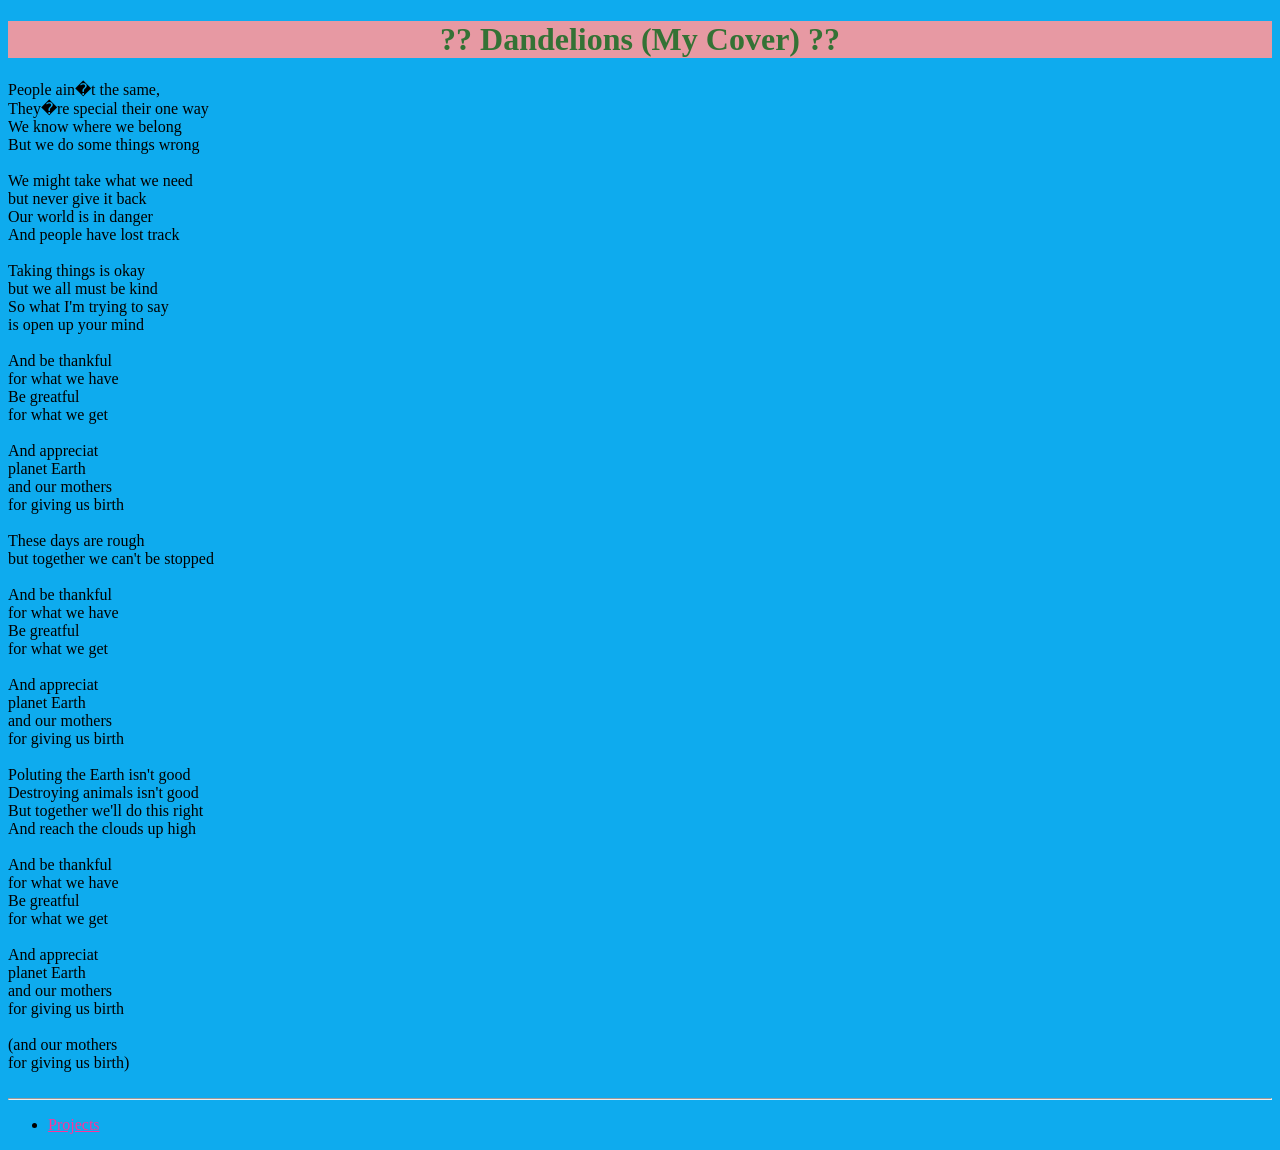
==== Dandelions (My Cover).html @ fa192d38 "Dandelions (My Cover)" ====
<!doctype html>
<html>
	<head>
	<title>Dandelions (My Cover)</title>
	<link href="Styling for html.css" rel="stylesheet" type="text/css"/>
	<link rel="icon" href="favicon.ico">
	</head>
	<body>
		<h1><center>?? Dandelions (My Cover) ??</center></h1>
			People ain�t the same,<br>
			They�re special their one way<br>
			We know where we belong<br>
			But we do some things wrong<br>
			<br>
			We might take what we need<br>
			but never give it back<br>
			Our world is in danger<br>
			And people have lost track<br>
			<br>
			Taking things is okay<br>
			but we all must be kind<br>
			So what I'm trying to say<br>
			is open up your mind<br>
			<br>
			And be thankful<br>
			for what we have<br>
			Be greatful<br>
			for what we get<br>
			<br>
			And appreciat<br>
			planet Earth<br>
			and our mothers<br>
			for giving us birth<br>
			<br>
			These days are rough<br>
			but together we can't be stopped<br>
			<br>
			And be thankful<br>
			for what we have<br>
			Be greatful<br>
			for what we get<br>
			<br>
			And appreciat<br>
			planet Earth<br>
			and our mothers<br>
			for giving us birth<br>
			<br>
			Poluting the Earth isn't good<br>
			Destroying animals isn't good<br>
			But together we'll do this right<br>
			And reach the clouds up high<br>
			<br>
			And be thankful<br>
			for what we have<br>
			Be greatful<br>
			for what we get<br>
			<br>
			And appreciat<br>
			planet Earth<br>
			and our mothers<br>
			for giving us birth<br>
			<br>
			(and our mothers<br>
			for giving us birth)<br>
			<br>
	<hr></hr>
	<ul>
	<li><a href="Projects.html">Projects</a></li>
	</ul>
	</body>
</html>
---- Styling for html.css ----
body {
	background:#0EABEE;
	font-family:Roboto Mono;
}

h1 {
	color:#347235;
	background:#E799A3;
}

h2 {
	color:#810541;
}

a {
	color:#FD349C;
}

.secondary {
	color:#E75480;
}
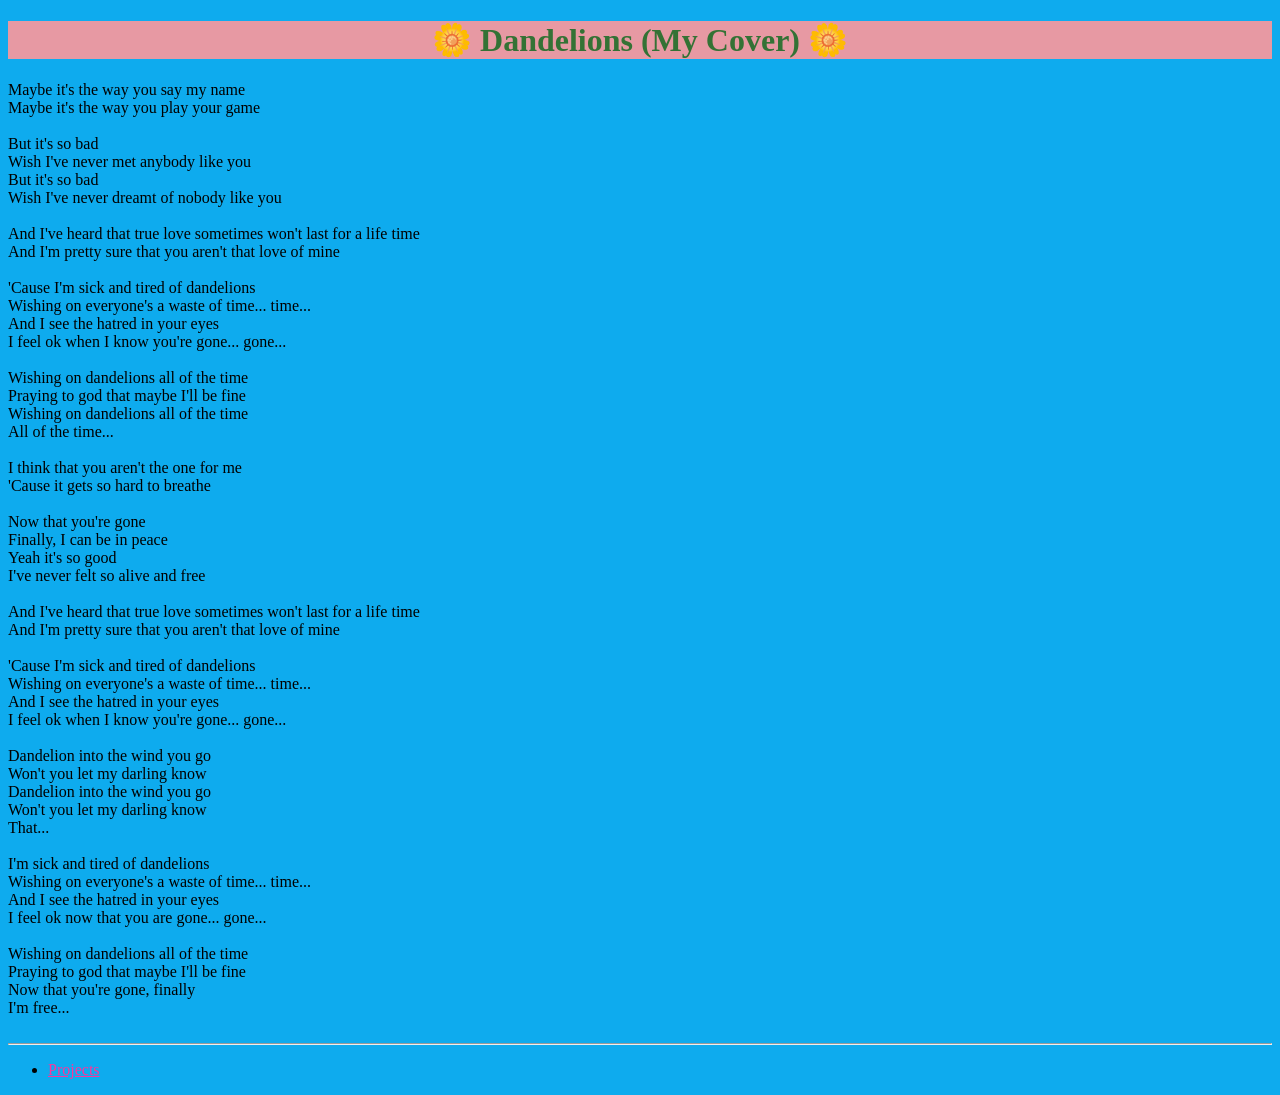
==== commit 3b15b761: "Dandelions (My Cover)" ====
--- a/Dandelions (My Cover).html
+++ b/Dandelions (My Cover).html
@@ -6,66 +6,63 @@
 	<link rel="icon" href="favicon.ico">
 	</head>
 	<body>
-		<h1><center>?? Dandelions (My Cover) ??</center></h1>
-			People ain�t the same,<br>
-			They�re special their one way<br>
-			We know where we belong<br>
-			But we do some things wrong<br>
+		<h1><center>🌼 Dandelions (My Cover) 🌼</center></h1>
+			Maybe it's the way you say my name<br>
+			Maybe it's the way you play your game<br>
 			<br>
-			We might take what we need<br>
-			but never give it back<br>
-			Our world is in danger<br>
-			And people have lost track<br>
+			But it's so bad<br>
+			Wish I've never met anybody like you<br>
+			But it's so bad<br>
+			Wish I've never dreamt of nobody like you<br>
 			<br>
-			Taking things is okay<br>
-			but we all must be kind<br>
-			So what I'm trying to say<br>
-			is open up your mind<br>
+			And I've heard that true love sometimes won't last for a life time<br>
+			And I'm pretty sure that you aren't that love of mine<br>
 			<br>
-			And be thankful<br>
-			for what we have<br>
-			Be greatful<br>
-			for what we get<br>
+			'Cause I'm sick and tired of dandelions<br>
+			Wishing on everyone's a waste of time... time...<br>
+			And I see the hatred in your eyes<br>
+			I feel ok when I know you're gone... gone...<br>
 			<br>
-			And appreciat<br>
-			planet Earth<br>
-			and our mothers<br>
-			for giving us birth<br>
+			Wishing on dandelions all of the time<br>
+			Praying to god that maybe I'll be fine<br>
+			Wishing on dandelions all of the time<br>
+			All of the time...<br>
 			<br>
-			These days are rough<br>
-			but together we can't be stopped<br>
+			I think that you aren't the one for me<br>
+			'Cause it gets so hard to breathe<br>
 			<br>
-			And be thankful<br>
-			for what we have<br>
-			Be greatful<br>
-			for what we get<br>
+			Now that you're gone<br>
+			Finally, I can be in peace<br>
+			Yeah it's so good<br>
+			I've never felt so alive and free<br>
 			<br>
-			And appreciat<br>
-			planet Earth<br>
-			and our mothers<br>
-			for giving us birth<br>
+			And I've heard that true love sometimes won't last for a life time<br>
+			And I'm pretty sure that you aren't that love of mine<br>
 			<br>
-			Poluting the Earth isn't good<br>
-			Destroying animals isn't good<br>
-			But together we'll do this right<br>
-			And reach the clouds up high<br>
+			'Cause I'm sick and tired of dandelions<br>
+			Wishing on everyone's a waste of time... time...<br>
+			And I see the hatred in your eyes<br>
+			I feel ok when I know you're gone... gone...<br>
 			<br>
-			And be thankful<br>
-			for what we have<br>
-			Be greatful<br>
-			for what we get<br>
+			Dandelion into the wind you go<br>
+			Won't you let my darling know<br>
+			Dandelion into the wind you go<br>
+			Won't you let my darling know<br>
+			That...<br>
 			<br>
-			And appreciat<br>
-			planet Earth<br>
-			and our mothers<br>
-			for giving us birth<br>
+			I'm sick and tired of dandelions<br>
+			Wishing on everyone's a waste of time... time...<br>
+			And I see the hatred in your eyes<br>
+			I feel ok now that you are gone... gone...<br>
 			<br>
-			(and our mothers<br>
-			for giving us birth)<br>
+			Wishing on dandelions all of the time<br>
+			Praying to god that maybe I'll be fine<br>
+			Now that you're gone, finally<br>
+			I'm free...<br>
 			<br>
 	<hr></hr>
 	<ul>
 	<li><a href="Projects.html">Projects</a></li>
 	</ul>
 	</body>
-</html>+</html>
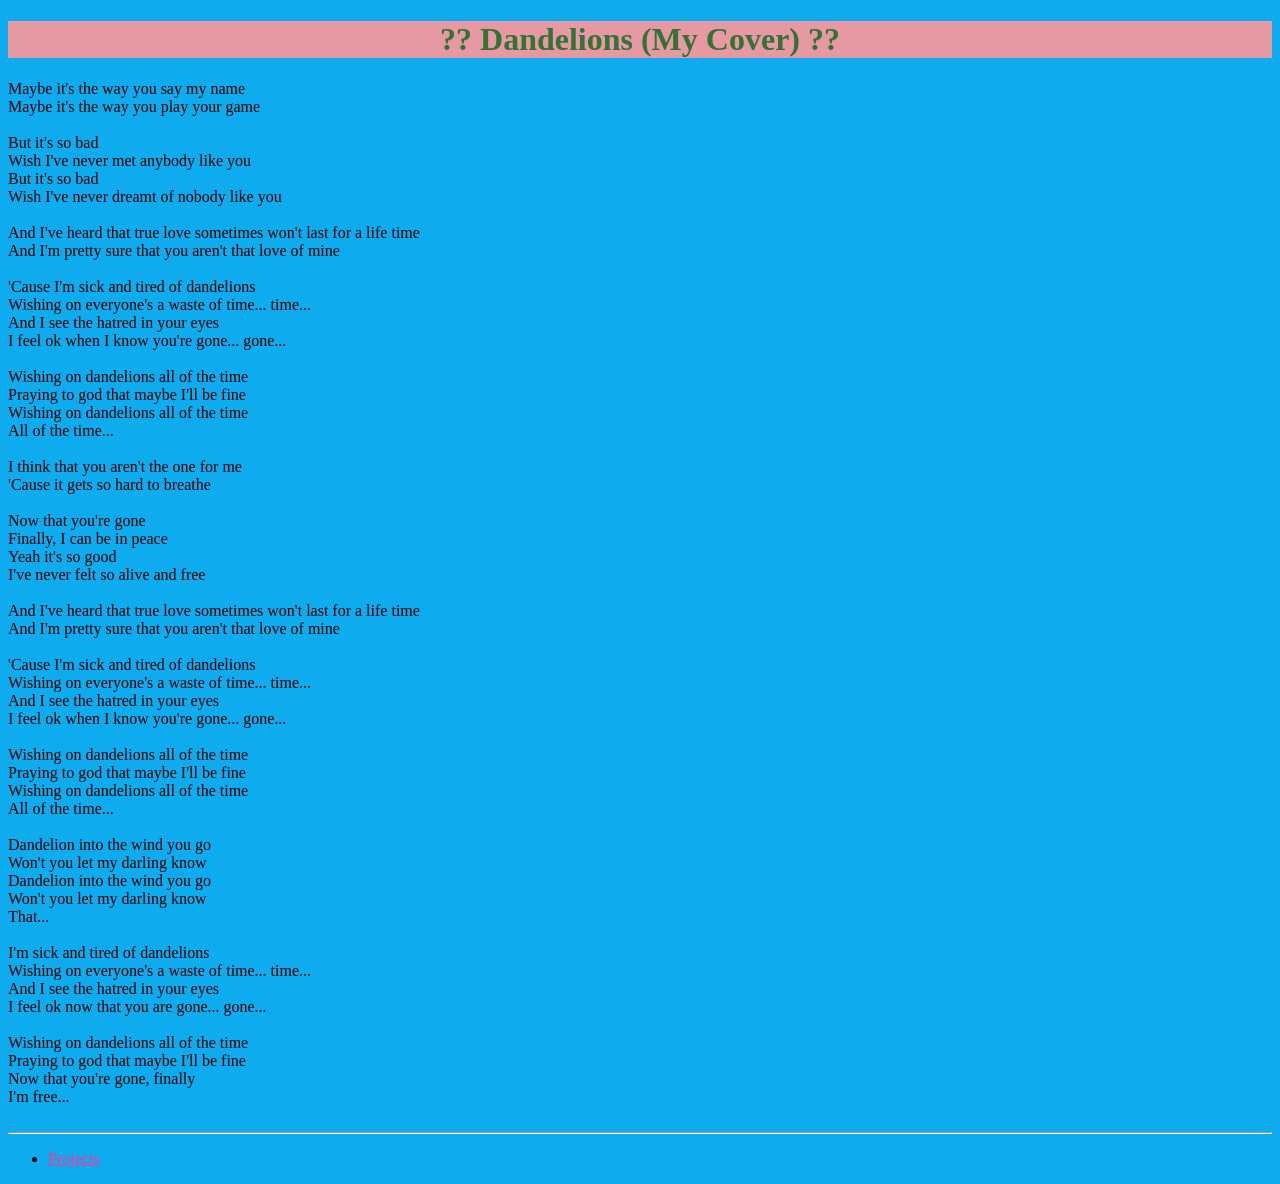
==== commit 1f25cb7b: "Dandelions (My Cover).html" ====
--- a/Dandelions (My Cover).html
+++ b/Dandelions (My Cover).html
@@ -6,7 +6,7 @@
 	<link rel="icon" href="favicon.ico">
 	</head>
 	<body>
-		<h1><center>🌼 Dandelions (My Cover) 🌼</center></h1>
+		<h1><center>?? Dandelions (My Cover) ??</center></h1>
 			Maybe it's the way you say my name<br>
 			Maybe it's the way you play your game<br>
 			<br>
@@ -44,6 +44,11 @@
 			And I see the hatred in your eyes<br>
 			I feel ok when I know you're gone... gone...<br>
 			<br>
+			Wishing on dandelions all of the time<br>
+			Praying to god that maybe I'll be fine<br>
+			Wishing on dandelions all of the time<br>
+			All of the time...<br>
+			<br>
 			Dandelion into the wind you go<br>
 			Won't you let my darling know<br>
 			Dandelion into the wind you go<br>
